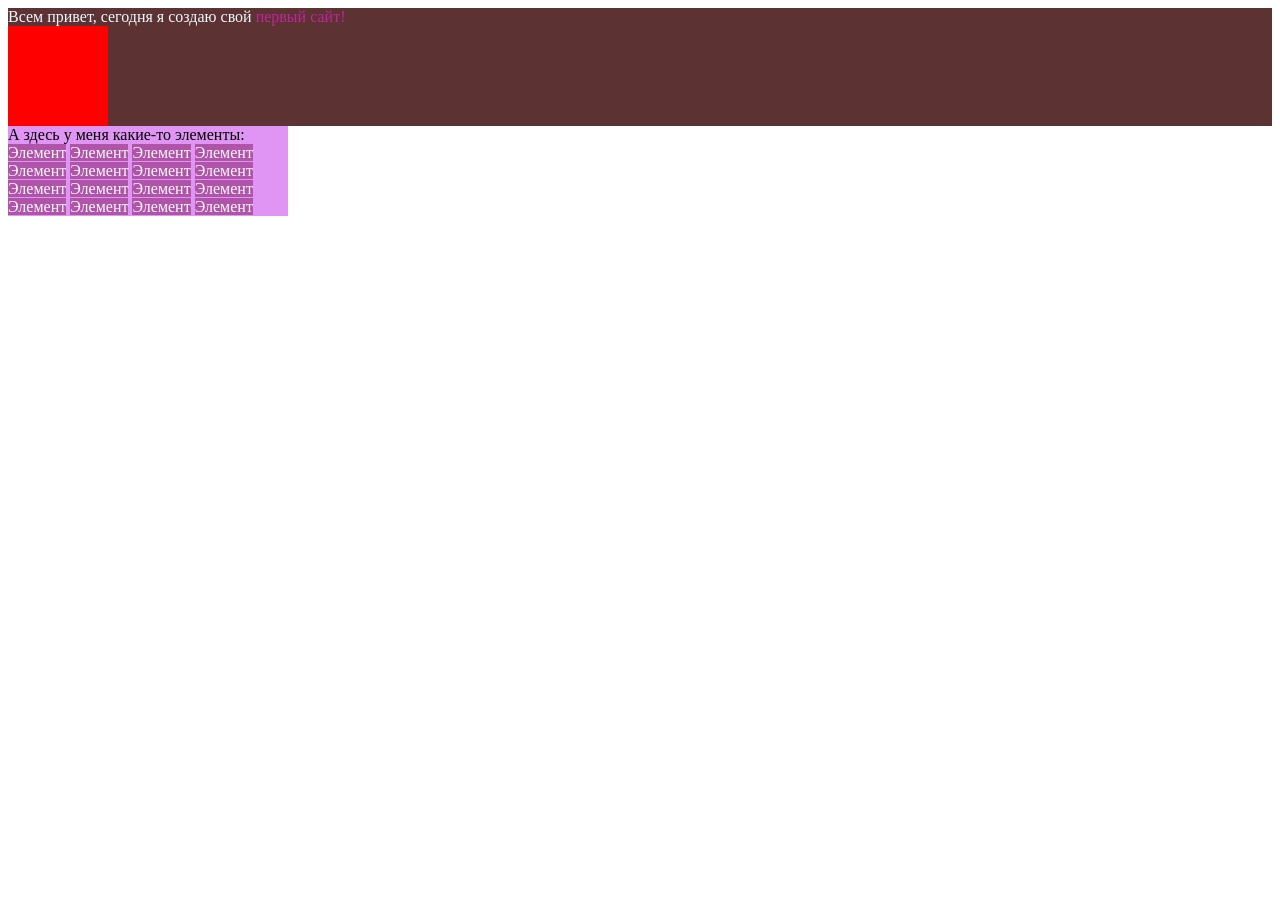
==== homework 2/index.html @ e9e6dce1 "Add files via upload" ====
<!DOCTYPE html>
<html lang="en">
<head>
  <meta charset="UTF-8">
  <meta name="viewport" content="width=device-width, initial-scale=1.0">
  <title>homework 2</title>
</head>

<style>

div {
  background: rgb(92, 50, 50);
  color: aliceblue;
  height: 118px;
}
.span1 { 
  color: rgb(194, 36, 157);
}

.div1 {
  background: red;
  width: 100px;
  height: 100px;
}

.div2 {
  background: rgb(224, 148, 243);
  width: 280px;
  color: black;
  height: 90px;
}

.span2 {
  color:rgb(248, 250, 250) ;
  background: rgb(176, 84, 170); 
}

</style>


<body>

 <div>
  Всем привет, сегодня я создаю свой 
  <span class="span1">первый сайт! </span>
  <div class="div1"> </div>
 </div> 
 
 <div class="div2">
      А здесь у меня какие-то элементы:
  <span class="span2">Элемент</span>
  <span class="span2">Элемент</span>
  <span class="span2">Элемент</span>
  <span class="span2">Элемент</span>
  <span class="span2">Элемент</span>
  <span class="span2">Элемент</span>
  <span class="span2">Элемент</span>
  <span class="span2">Элемент</span>
  <span class="span2">Элемент</span>
  <span class="span2">Элемент</span>
  <span class="span2">Элемент</span>
  <span class="span2">Элемент</span>
  <span class="span2">Элемент</span>
  <span class="span2">Элемент</span>
  <span class="span2">Элемент</span>
  <span class="span2">Элемент</span>

 </div>
 
</body>
</html>
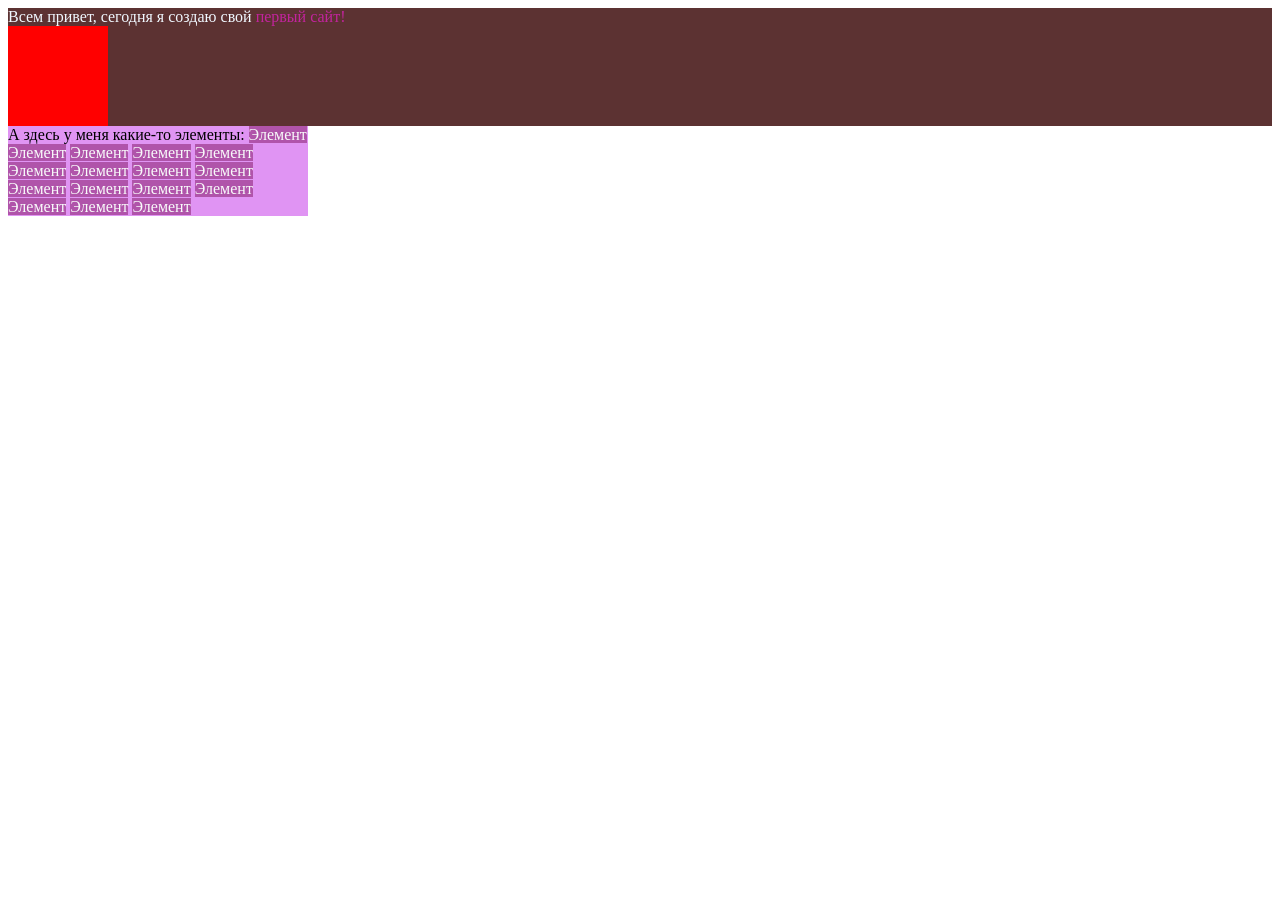
==== commit 422ca774: "Update index.html" ====
--- a/homework 2/index.html
+++ b/homework 2/index.html
@@ -25,7 +25,7 @@
 
 .div2 {
   background: rgb(224, 148, 243);
-  width: 280px;
+  width: 300px;
   color: black;
   height: 90px;
 }
@@ -68,4 +68,4 @@
  </div>
  
 </body>
-</html>+</html>
